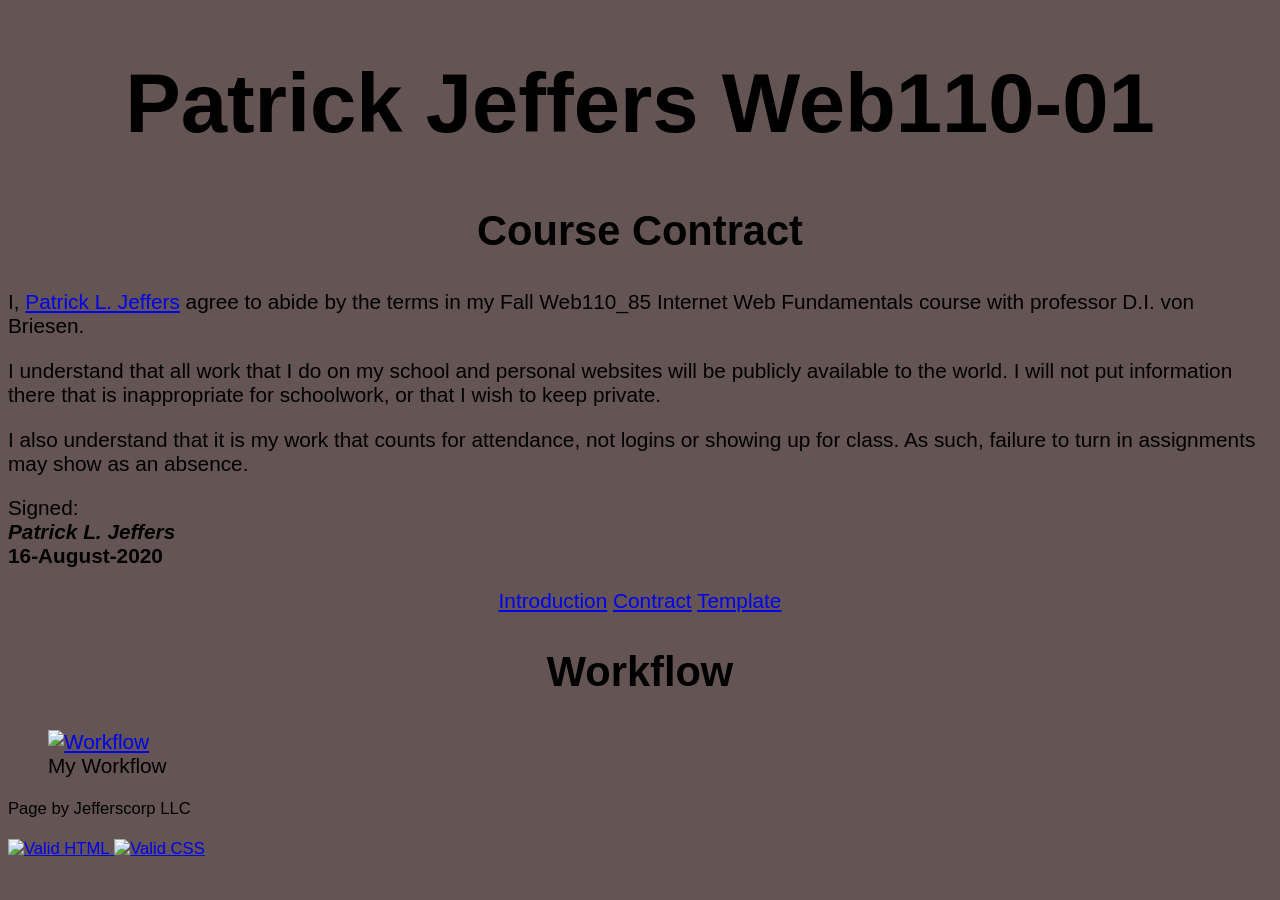
==== contract.html @ f09c2f70 "updated" ====
<!DOCTYPE html>
<html lang="en">

<head>
<meta charset="utf-8">
	<title>Patrick Jeffers Course Contract</title>
	<link rel = "stylesheet" type = "text/css" href = "styles/default.css" />
</head>

<body>
	<h1>
	Patrick Jeffers Web110-01
	</h1>
	
	<main>
  	<h2>
  	<strong>Course Contract</strong>
  	</h2>
  	
	<p>
  	I, <a href="introduction.html">Patrick L. Jeffers</a> agree to abide by the terms in my Fall Web110_85 Internet Web Fundamentals 	course with professor D.I. von Briesen.
  	</p>
  	
	<p>
  	I understand that all work that I do on my school and personal websites will be publicly available to the world.  I will not put 	information there that is inappropriate for schoolwork, or that I wish to keep private.
  	</p>
  	
	<p>
  	I also understand that it is my work that counts for attendance, not logins or showing up for class.  As such, failure to turn in 	assignments may show as an absence.
  	</p>
  	
	<p>
  	Signed: <br> 
  	<em><strong>Patrick L. Jeffers</strong></em> <br>
  	<strong>16-August-2020</strong>
  	</p>
	</main>

	<nav>
    <a href="introduction.html">Introduction</a>
    <a href="contract.html">Contract</a>
    <a href="template.html">Template</a>
  </nav>

  <h2>
  Workflow
  </h2>
  
  <figure>
    <a href="http://students.cpcc.edu/~pjeffer1/web110/images/images/workflow.png">
    <img src="http://students.cpcc.edu/~pjeffer1/web110/images/images/workflow.png"
         alt="Workflow">
    </a>
    <figcaption>My Workflow</figcaption>
  </figure>


<footer>
  	Page by Jefferscorp LLC <br><br>
	<a href="http://validator.w3.org/check?uri=referer">
   	<img src="http://students.cpcc.edu/~pjeffer1/web110/images/images/validator_html.gif" alt="Valid HTML"
   	height="31" width="88" />
 	</a>
  	<a href="http://jigsaw.w3.org/css-validator/check/referer">
   	<img src="http://students.cpcc.edu/~pjeffer1/web110/images/images/validator_css.gif" alt="Valid CSS"
   	height="31" width="88" />
 	</a>
 	</footer>

</body>
</html>
---- styles/default.css ----
h1
{
  text-align: center;
  font-family: helvetica, sans-serif;
  color: black;
  background-color: RGB(100,84,84);
  font-size: 400%;
}

h2
{
  text-align: center;
  font-family: helvetica, sans-serif;
  color: black;
  background-color: RGB(100,84,84);
  font-size: 200%;
}

h6
{
  font-family: helvetica, sans-serif;
}

body
{
  font-family: helvetica, sans-serif;
  color: black;
  background-color: RGB(100,84,84);
  font-size: 130%
}

nav{
  text-align: center;
}

li:not(:last-child) {
margin-bottom: 1rem;
}

img{
  max-width:100%;
  height:auto;
}


footer
{
  font-size: 80%
}
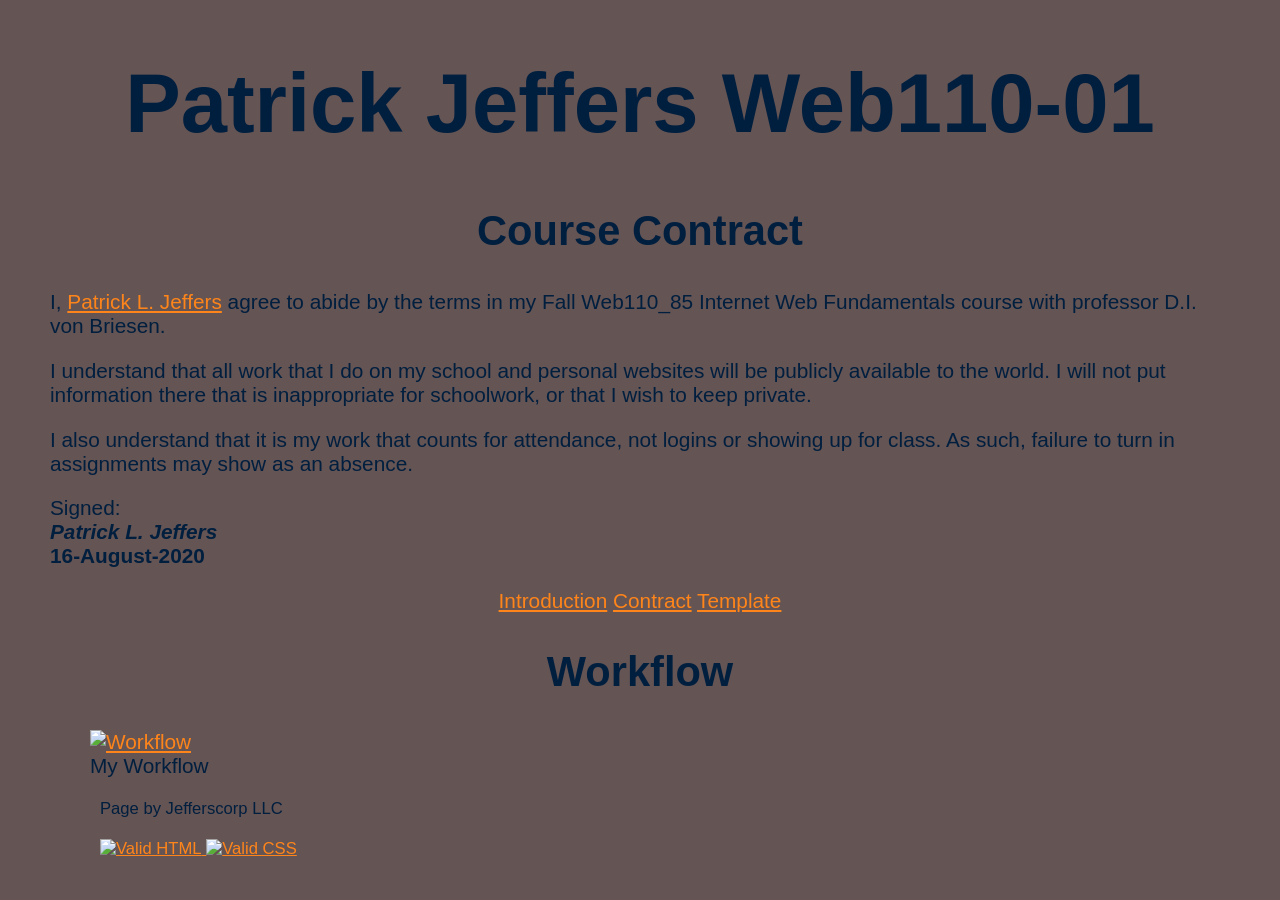
==== commit 454b6b72: "update update" ====
--- a/contract.html
+++ b/contract.html
@@ -7,17 +7,18 @@
 	<link rel = "stylesheet" type = "text/css" href = "styles/default.css" />
 </head>
 
-<body>
-	<h1>
-	Patrick Jeffers Web110-01
-	</h1>
+<main>
+	<body>
+	  <h1>
+	  Patrick Jeffers Web110-01
+	  </h1>
 	
-	<main>
-  	<h2>
-  	<strong>Course Contract</strong>
-  	</h2>
+	
+  	  <h2>
+  	  <strong>Course Contract</strong>
+  	  </h2>
   	
-	<p>
+	  <p>
   	I, <a href="introduction.html">Patrick L. Jeffers</a> agree to abide by the terms in my Fall Web110_85 Internet Web Fundamentals 	course with professor D.I. von Briesen.
   	</p>
   	
@@ -34,7 +35,7 @@
   	<em><strong>Patrick L. Jeffers</strong></em> <br>
   	<strong>16-August-2020</strong>
   	</p>
-	</main>
+	
 
 	<nav>
     <a href="introduction.html">Introduction</a>
@@ -45,7 +46,7 @@
   <h2>
   Workflow
   </h2>
-  
+ 
   <figure>
     <a href="http://students.cpcc.edu/~pjeffer1/web110/images/images/workflow.png">
     <img src="http://students.cpcc.edu/~pjeffer1/web110/images/images/workflow.png"
@@ -54,6 +55,8 @@
     <figcaption>My Workflow</figcaption>
   </figure>
 
+</body>
+</main>
 
 <footer>
   	Page by Jefferscorp LLC <br><br>
@@ -65,7 +68,6 @@
    	<img src="http://students.cpcc.edu/~pjeffer1/web110/images/images/validator_css.gif" alt="Valid CSS"
    	height="31" width="88" />
  	</a>
- 	</footer>
+</footer>
 
-</body>
 </html>
--- a/styles/default.css
+++ b/styles/default.css
@@ -3,8 +3,8 @@
 {
   text-align: center;
   font-family: helvetica, sans-serif;
-  color: black;
-  background-color: RGB(100,84,84);
+  color: #001F3F;
+  background-color: rgb(100, 84, 84);
   font-size: 400%;
 }
 
@@ -12,8 +12,8 @@
 {
   text-align: center;
   font-family: helvetica, sans-serif;
-  color: black;
-  background-color: RGB(100,84,84);
+  color: #001F3F;
+  background-color: rgb(100, 84, 84);
   font-size: 200%;
 }
 
@@ -25,9 +25,11 @@
 body
 {
   font-family: helvetica, sans-serif;
-  color: black;
-  background-color: RGB(100,84,84);
-  font-size: 130%
+  color: #001F3F;
+  background-color: rgb(100, 84, 84);
+  font-size: 130%;
+  margin-left: 50px;
+  margin-right: 50px;
 }
 
 nav{
@@ -39,12 +41,25 @@
 }
 
 img{
-  max-width:100%;
-  height:auto;
+  max-width: 100%;
+  height: auto;
 }
 
+a:link {
+  color: #FF851B;
+}
+
+a:visited {
+  color: #FEDA14;
+}
+
+a:hover {
+  color: #FEDA14;
+}
 
 footer
 {
-  font-size: 80%
+  font-size: 80%;
+  margin-left: 50px;
+  margin-right: 50px;
 }
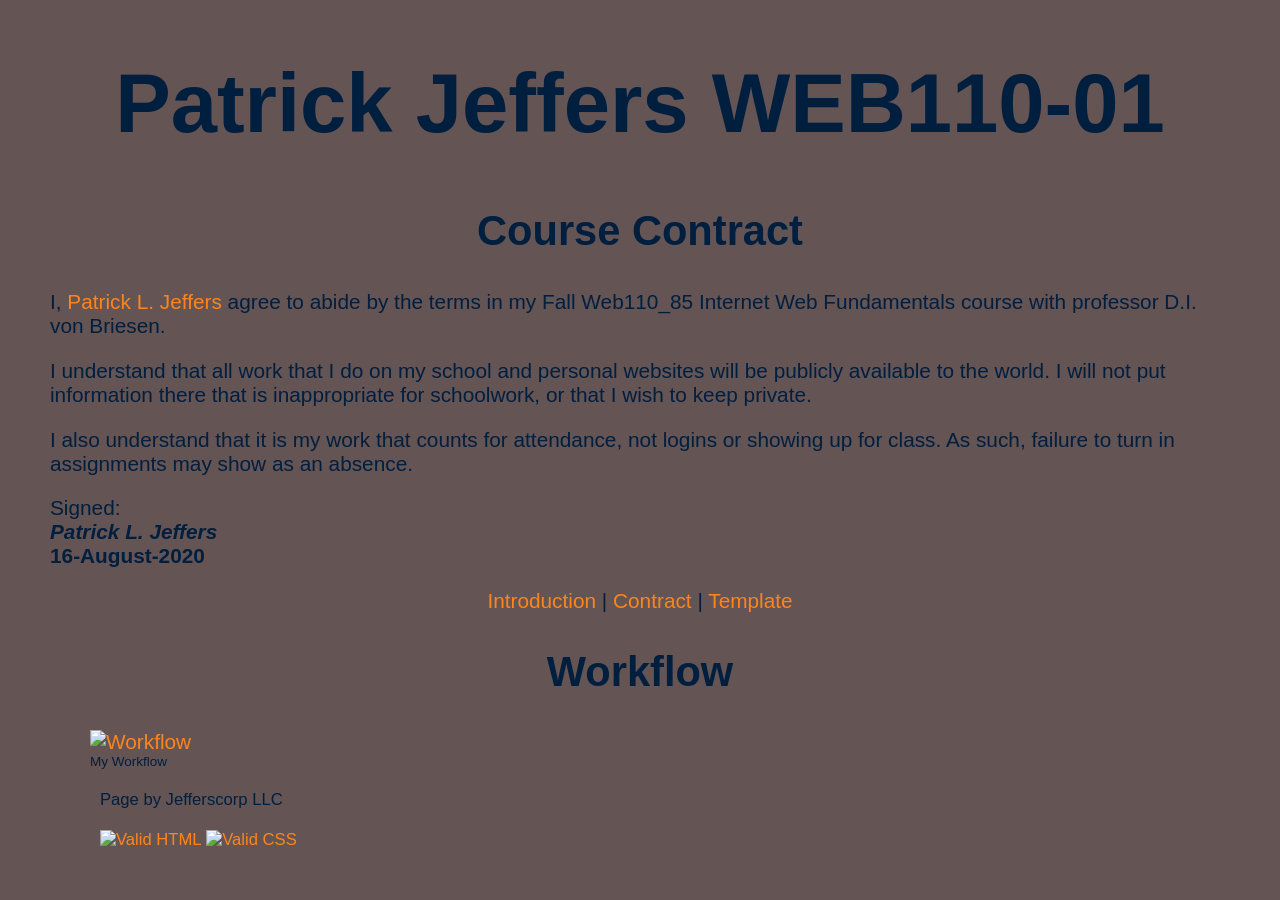
==== commit d82409bf: "update update" ====
--- a/contract.html
+++ b/contract.html
@@ -3,14 +3,14 @@
 
 <head>
 <meta charset="utf-8">
-	<title>Patrick Jeffers Course Contract</title>
+	<title>Patrick Jeffers WEB110 Course Contract</title>
 	<link rel = "stylesheet" type = "text/css" href = "styles/default.css" />
 </head>
 
-<main>
-	<body>
+<body>
+	<main>
 	  <h1>
-	  Patrick Jeffers Web110-01
+	  Patrick Jeffers WEB110-01
 	  </h1>
 	
 	
@@ -38,8 +38,8 @@
 	
 
 	<nav>
-    <a href="introduction.html">Introduction</a>
-    <a href="contract.html">Contract</a>
+    <a href="introduction.html">Introduction</a> | 
+    <a href="contract.html">Contract</a> | 
     <a href="template.html">Template</a>
   </nav>
 
@@ -48,26 +48,30 @@
   </h2>
  
   <figure>
-    <a href="http://students.cpcc.edu/~pjeffer1/web110/images/images/workflow.png">
-    <img src="http://students.cpcc.edu/~pjeffer1/web110/images/images/workflow.png"
+    <a href="images/images/workflow.png">
+    <img src="images/images/workflow.png"
          alt="Workflow">
     </a>
     <figcaption>My Workflow</figcaption>
   </figure>
 
-</body>
 </main>
 
 <footer>
   	Page by Jefferscorp LLC <br><br>
 	<a href="http://validator.w3.org/check?uri=referer">
-   	<img src="http://students.cpcc.edu/~pjeffer1/web110/images/images/validator_html.gif" alt="Valid HTML"
+   	<img src="images/images/validator_html.gif" alt="Valid HTML"
    	height="31" width="88" />
  	</a>
-  	<a href="http://jigsaw.w3.org/css-validator/check/referer">
-   	<img src="http://students.cpcc.edu/~pjeffer1/web110/images/images/validator_css.gif" alt="Valid CSS"
+  	
+	<a href="http://jigsaw.w3.org/css-validator/check/referer">
+   	<img src="images/images/validator_css.gif" alt="Valid CSS"
    	height="31" width="88" />
  	</a>
 </footer>
 
+</body>
+
+
+
 </html>
--- a/styles/default.css
+++ b/styles/default.css
@@ -1,4 +1,3 @@
-
 h1
 {
   text-align: center;
@@ -47,6 +46,7 @@
 
 a:link {
   color: #FF851B;
+  text-decoration: none;
 }
 
 a:visited {
@@ -57,9 +57,12 @@
   color: #FEDA14;
 }
 
-footer
-{
+footer {
   font-size: 80%;
   margin-left: 50px;
   margin-right: 50px;
+}
+
+figcaption {
+  font-size: .65em;
 }
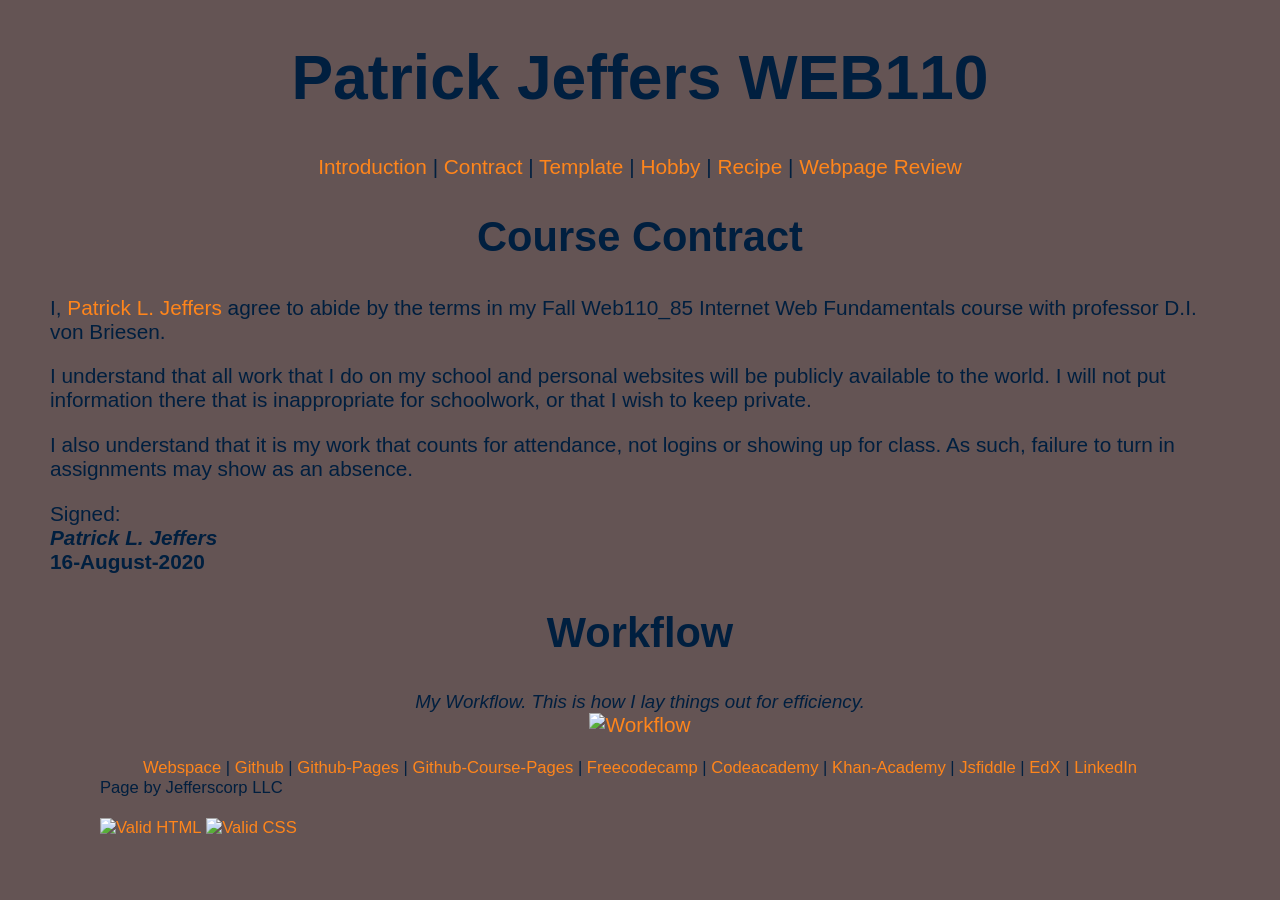
==== commit 8c0e676a: "update update" ====
--- a/contract.html
+++ b/contract.html
@@ -1,77 +1,75 @@
 <!DOCTYPE html>
 <html lang="en">
-
 <head>
 <meta charset="utf-8">
 	<title>Patrick Jeffers WEB110 Course Contract</title>
 	<link rel = "stylesheet" type = "text/css" href = "styles/default.css" />
 </head>
-
-<body>
-	<main>
-	  <h1>
-	  Patrick Jeffers WEB110-01
-	  </h1>
-	
-	
-  	  <h2>
-  	  <strong>Course Contract</strong>
-  	  </h2>
-  	
-	  <p>
+ <body>
+  <header>
+    <h1>
+    Patrick Jeffers WEB110
+    </h1>
+    <nav>
+      <a href="introduction.html">Introduction</a> | 
+      <a href="contract.html">Contract</a> | 
+      <a href="template.html">Template</a> |
+      <a href="myhobby.html">Hobby</a> |
+      <a href="recipe8.html">Recipe</a> |
+      <a href="webpagereview.html">Webpage Review</a> 
+    </nav>
+  </header>
+  <main>
+    <h2>
+      <strong>Course Contract</strong>
+    </h2>
+  	<p>
   	I, <a href="introduction.html">Patrick L. Jeffers</a> agree to abide by the terms in my Fall Web110_85 Internet Web Fundamentals 	course with professor D.I. von Briesen.
   	</p>
-  	
-	<p>
+  	<p>
   	I understand that all work that I do on my school and personal websites will be publicly available to the world.  I will not put 	information there that is inappropriate for schoolwork, or that I wish to keep private.
   	</p>
-  	
-	<p>
+  	<p>
   	I also understand that it is my work that counts for attendance, not logins or showing up for class.  As such, failure to turn in 	assignments may show as an absence.
   	</p>
-  	
-	<p>
+  	<p>
   	Signed: <br> 
   	<em><strong>Patrick L. Jeffers</strong></em> <br>
   	<strong>16-August-2020</strong>
   	</p>
-	
-
-	<nav>
-    <a href="introduction.html">Introduction</a> | 
-    <a href="contract.html">Contract</a> | 
-    <a href="template.html">Template</a>
-  </nav>
-
-  <h2>
-  Workflow
-  </h2>
- 
-  <figure>
-    <a href="images/images/workflow.png">
-    <img src="images/images/workflow.png"
-         alt="Workflow">
-    </a>
-    <figcaption>My Workflow</figcaption>
-  </figure>
-
-</main>
-
-<footer>
-  	Page by Jefferscorp LLC <br><br>
-	<a href="http://validator.w3.org/check?uri=referer">
-   	<img src="images/images/validator_html.gif" alt="Valid HTML"
-   	height="31" width="88" />
- 	</a>
-  	
-	<a href="http://jigsaw.w3.org/css-validator/check/referer">
-   	<img src="images/images/validator_css.gif" alt="Valid CSS"
-   	height="31" width="88" />
- 	</a>
-</footer>
-
-</body>
-
-
-
-</html>
+      <h2>
+        Workflow
+      </h2>
+        <figure>
+          <figcaption>My Workflow.  This is how I lay things out for efficiency.</figcaption>
+          <a href="images/images/workflow.png">
+            <img src="images/images/workflow.png"
+            alt="Workflow">
+          </a>
+        </figure>
+  </main>
+  <footer>
+    <nav>
+      <a href="http://students.cpcc.edu/~pjeffer1/web110">Webspace</a> | 
+      <a href="https://github.com/Pjeffer89">Github</a> | 
+      <a href="https://pjeffer89.github.io/">Github-Pages</a> | 
+      <a href="https://pjeffer89.github.io/web110/">Github-Course-Pages</a> | 
+      <a href="https://www.freecodecamp.org/fcc32d38bd8-437b-47c3-b3e8-b4d6522481e2">Freecodecamp</a> | 
+      <a href="https://www.codecademy.com/profiles/ahafjeffers">Codeacademy</a> | 
+      <a href="https://www.khanacademy.org/profile/ahafjeffers/">Khan-Academy</a> | 
+      <a href="https://jsfiddle.net/user/pjeffer1">Jsfiddle</a> | 
+      <a href="https://profile.edx.org/u/pjeffer1">EdX</a> | 
+      <a href="https://www.linkedin.com/in/patrick-jeffers-971a48132/">LinkedIn</a>
+    </nav>
+  	  Page by Jefferscorp LLC <br><br>
+	  <a href="http://validator.w3.org/check?uri=referer">
+   	    <img src="images/images/validator_html.gif" alt="Valid HTML"
+   	    height="31" width="88" />
+ 	  </a>
+  	  <a href="http://jigsaw.w3.org/css-validator/check/referer">
+   	    <img src="images/images/validator_css.gif" alt="Valid CSS"
+            height="31" width="88" />
+ 	  </a>
+  </footer>
+ </body>
+</html>
--- a/styles/default.css
+++ b/styles/default.css
@@ -4,9 +4,8 @@
   font-family: helvetica, sans-serif;
   color: #001F3F;
   background-color: rgb(100, 84, 84);
-  font-size: 400%;
+  font-size: 300%;
 }
-
 h2
 {
   text-align: center;
@@ -15,12 +14,18 @@
   background-color: rgb(100, 84, 84);
   font-size: 200%;
 }
-
+h3
+{
+  text-align: center;
+  font-family: helvetica, sans-serif;
+  color: #001F3F;
+  background-color: rgb(100, 84, 84);
+  font-size: 150%;
+}
 h6
 {
   font-family: helvetica, sans-serif;
 }
-
 body
 {
   font-family: helvetica, sans-serif;
@@ -30,39 +35,67 @@
   margin-left: 50px;
   margin-right: 50px;
 }
-
 nav{
   text-align: center;
 }
-
 li:not(:last-child) {
 margin-bottom: 1rem;
 }
-
 img{
   max-width: 100%;
   height: auto;
 }
-
-a:link {
-  color: #FF851B;
-  text-decoration: none;
-}
-
-a:visited {
-  color: #FEDA14;
-}
-
-a:hover {
-  color: #FEDA14;
-}
-
 footer {
   font-size: 80%;
   margin-left: 50px;
   margin-right: 50px;
 }
-
+a {
+  color: #FF851B;
+  text-decoration: none;
+}
+a:hover {
+  color: #FEDA14;
+}
+figure {
+  text-align: center;
+}
 figcaption {
-  font-size: .65em;
+  font-size: 0.90em;
+  text-align: center;
+  font-style: italic;
+}
+.gokart{
+  text-align: center;
+  
+}
+article {
+  text-align: center;
+}
+table {
+  width: 850px;
+  margin: auto;
+  border: 3px solid #001F3F;
+}
+caption {
+  text-align: center;
+  font-family: helvetica, sans-serif;
+  font-weight: bold;
+  color: #001F3F;
+  font-size: 150%;
+}
+th {
+  border: 2px solid #001F3F;
+  font-weight: bold;
+  font-size: 120%;
+}
+td {
+  border: 1px solid #001F3F;
+  text-align: center;
+}
+.instructions {
+  text-align: left;
+}
+address {
+  text-align: center;
 }
